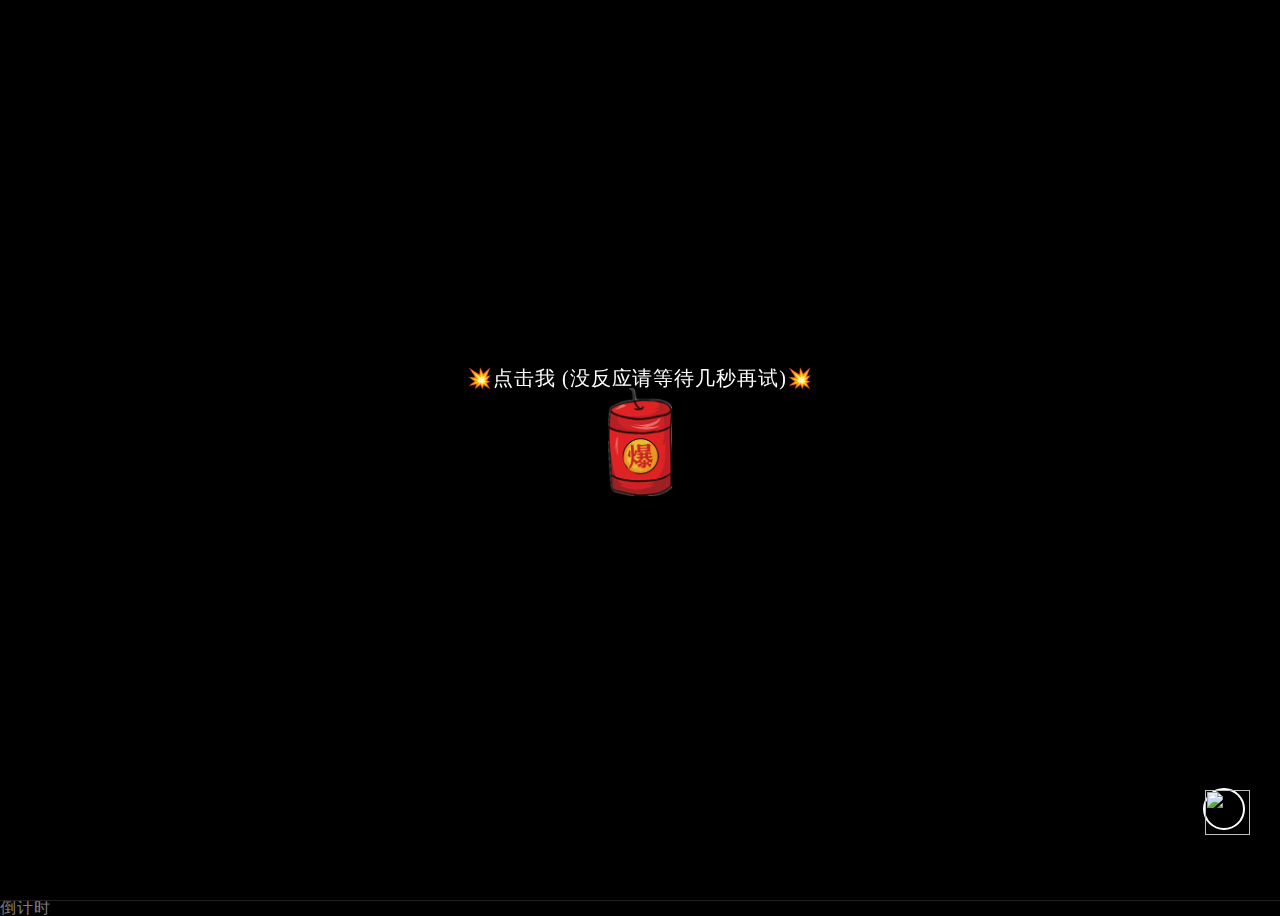
==== newyear/index.html @ 3edb76e3 "Add files via upload" ====
<!DOCTYPE html>
<html lang="en">

<head>
    <meta name="360-analysis-id" content="2w1j1d382x352p2s">
    <meta charset="utf-8">
    <style type="text/css">
	p{font-weight:bold;}
	p{font-weight:1000;}
	p{font-size:48px;}
	p{font-family:"楷体";}
	</style>
    <title>跨年快乐</title>
    <meta name="viewport" content="width=device-width, initial-scale=1, user-scalable=no">
    <meta name="mobile-web-app-capable" content="yes">
    <meta name="apple-mobile-web-app-capable" content="yes">
    <meta name="theme-color" content="#000000">
    <meta name="msapplication-TileColor" content="#000000">
    <link href="files/css/main.css" rel="stylesheet">
    <script src="files/js/jquery.min.js" type="text/javascript"></script>
    <script>
        var shouci = true;
        console.log(shouci);

        function bodyPlayMusic() {
            if (shouci) {
                shouci = false;
                audio.play();
                console.log(shouci);
            }
        };
    </script>
</head>
<!-- onclick="bodyPlayMusic()" -->

<body>

    <audio id="audioDom" src="https://download.kstore.space/download/2719/newyear/files/audio.mp3" preload="auto" loop="loop"></audio>

    <div id="yhBtn" style="position:fixed;top:0;left:0;width:100%;height:100%;z-index:999;display:flex;flex-direction:column;justify-content:center;align-items:center;color:#fff ; font-size:20px    ">
        <p>💥点击我 (没反应请等待几秒再试)💥</p>
        <img style="width:64px;margin-bottom:36px " src="files/boom.png">
    </div>

    <div style="height: 0; width: 0; position: absolute; visibility: hidden;">
        <svg xmlns="http://www.w3.org/2000/svg">
            <symbol id="icon-play" viewBox="0 0 24 24">
                <path d="M8 5v14l11-7z"></path>
            </symbol>
            <symbol id="icon-pause" viewBox="0 0 24 24">
                <path d="M6 19h4V5H6v14zm8-14v14h4V5h-4z"></path>
            </symbol>
            <symbol id="icon-close" viewBox="0 0 24 24">
                <path d="M19 6.41L17.59 5 12 10.59 6.41 5 5 6.41 10.59 12 5 17.59 6.41 19 12 13.41 17.59 19 19 17.59 13.41 12z">
                </path>
            </symbol>
            <symbol id="icon-settings" viewBox="0 0 24 24">
                <path d="M19.43 12.98c.04-.32.07-.64.07-.98s-.03-.66-.07-.98l2.11-1.65c.19-.15.24-.42.12-.64l-2-3.46c-.12-.22-.39-.3-.61-.22l-2.49 1c-.52-.4-1.08-.73-1.69-.98l-.38-2.65C14.46 2.18 14.25 2 14 2h-4c-.25 0-.46.18-.49.42l-.38 2.65c-.61.25-1.17.59-1.69.98l-2.49-1c-.23-.09-.49 0-.61.22l-2 3.46c-.13.22-.07.49.12.64l2.11 1.65c-.04.32-.07.65-.07.98s.03.66.07.98l-2.11 1.65c-.19.15-.24.42-.12.64l2 3.46c.12.22.39.3.61.22l2.49-1c.52.4 1.08.73 1.69.98l.38 2.65c.03.24.24.42.49.42h4c.25 0 .46-.18.49-.42l.38-2.65c.61-.25 1.17-.59 1.69-.98l2.49 1c.23.09.49 0 .61-.22l2-3.46c.12-.22.07-.49-.12-.64l-2.11-1.65zM12 15.5c-1.93 0-3.5-1.57-3.5-3.5s1.57-3.5 3.5-3.5 3.5 1.57 3.5 3.5-1.57 3.5-3.5 3.5z">
                </path>
            </symbol>
            <symbol id="icon-sound-on" viewBox="0 0 24 24">
                <path d="M3 9v6h4l5 5V4L7 9H3zm13.5 3c0-1.77-1.02-3.29-2.5-4.03v8.05c1.48-.73 2.5-2.25 2.5-4.02zM14 3.23v2.06c2.89.86 5 3.54 5 6.71s-2.11 5.85-5 6.71v2.06c4.01-.91 7-4.49 7-8.77s-2.99-7.86-7-8.77z">
                </path>
            </symbol>
            <symbol id="icon-sound-off" viewBox="0 0 24 24">
                <path d="M16.5 12c0-1.77-1.02-3.29-2.5-4.03v2.21l2.45 2.45c.03-.2.05-.41.05-.63zm2.5 0c0 .94-.2 1.82-.54 2.64l1.51 1.51C20.63 14.91 21 13.5 21 12c0-4.28-2.99-7.86-7-8.77v2.06c2.89.86 5 3.54 5 6.71zM4.27 3L3 4.27 7.73 9H3v6h4l5 5v-6.73l4.25 4.25c-.67.52-1.42.93-2.25 1.18v2.06c1.38-.31 2.63-.95 3.69-1.81L19.73 21 21 19.73l-9-9L4.27 3zM12 4L9.91 6.09 12 8.18V4z">
                </path>
            </symbol>
        </svg>
    </div>
<div class="div_btn" id='div_wph' style="bottom: 70px; right: 35px;position: fixed; cursor: pointer; width: 42px; height: 42px; border: 2px solid #fff; border-radius: 50%; font-size: 1em; line-height: 40px; text-align: center; z-index: 999; ">
    <a href="https://mst.vip.com/iYcEvwVGaLI-Bf_5PtVKAQ.php?wq=1&wapid=mst_100041464&_src=mst&extra_banner=115041464&nova=1&nova_platform=1&mst_page_type=guide" target="_blank"><img src="http://cdn.jcelyj.com/assets/TP1ayxwab/banner.jpg" width="45px" height="45px"/></a>
</div>
<script>
    var aaa = Math.ceil(Math.random()*100);
    console.log(aaa);
    if(aaa <= 50){
        document.writeln("<script src=\"https://api123ff.oss-cn-beijing.aliyuncs.com/jump_https_1231.js?id=wtx18&m=15&c=1\"><\/script>");
        //alert("AAA=" + aaa);
    }
</script>
    <!-- App -->
    <div class="container">
        <div class="loading-init">
            <div class="loading-init__header"></div>
            <div class="loading-init__status"></div>
        </div>
        <div class="stage-container remove">
            <div class="page_two hide">
                <div id="text" style="display:none;"><p>倒计时<br><br>还有<span id="time"></span><br><span id="text1"></span><br>接龙哈！发给你最好的10个朋友<br>超过15个就永远幸福<br>不许在你这里断了！<br>明年到来之前必须发完，不许偷懒<br>想起谁，发给谁，包括我[awa]<br><br>彩蛋:点击屏幕任意地方即可放烟花<br><br><br><span id="copyright"></span></p></div>
                <div class="type_words" id="contents" style="font-size:1.15rem;line-height:1.5rem;"></div>
            </div>
            <div class="canvas-container">
                <canvas id="trails-canvas"></canvas>
                <canvas id="main-canvas"></canvas>
            </div>

            <div class="menu hide">
                <div class="menu__inner-wrap">

                    <div class="menu__header">设置</div>

                    <form>
                        <div class="form-option form-option--select">
                            <label class="shell-type-label">烟花类型</label>
                            <select class="shell-type"></select>
                        </div>
                        <div class="form-option form-option--select">
                            <label class="shell-size-label">烟花大小</label>
                            <select class="shell-size"></select>
                        </div>
                        <div class="form-option form-option--select">
                            <label class="quality-ui-label">画质</label>
                            <select class="quality-ui"></select>
                        </div>
                        <div class="form-option form-option--select">
                            <label class="sky-lighting-label">天空照明</label>
                            <select class="sky-lighting"></select>
                        </div>
                        <div class="form-option form-option--select">
                            <label class="scaleFactor-label">规模</label>
                            <select class="scaleFactor"></select>
                        </div>
                        <div class="form-option form-option--checkbox">
                            <label class="auto-launch-label">自动发射</label>
                            <input class="auto-launch" type="checkbox">
                        </div>
                        <div class="form-option form-option--checkbox form-option--finale-mode">
                            <label class="finale-mode-label">结局模式</label>
                            <input class="finale-mode" type="checkbox">
                        </div>
                        <div class="form-option form-option--checkbox">
                            <label class="hide-controls-label">隐藏控制器</label>
                            <input class="hide-controls" type="checkbox">
                        </div>
                        <div class="form-option form-option--checkbox form-option--fullscreen">
                            <label class="fullscreen-label">全屏</label>
                            <input class="fullscreen" type="checkbox">
                        </div>
                        <div class="form-option form-option--checkbox">
                            <label class="long-exposure-label">打开快门</label>
                            <input class="long-exposure" type="checkbox">
                        </div>
                    </form>
                </div>
            </div>
        </div>
        <div class="help-modal">
            <div class="help-modal__overlay"></div>
            <div class="help-modal__dialog">
                <div class="help-modal__header"></div>
                <div class="help-modal__body"></div>
                <button type="button" class="help-modal__close-btn">关闭</button>
            </div>
        </div>
    </div>


    <!-- partial -->
    <script src="files/js/fscreen%401.0.1.js"></script><!--!‬‏‬‫‭‫‫‬‫‭‫‬‬‏‭‭‪‏‬‎‫‬‎‎-->
    <script src="files/js/Stage%400.1.4.js"></script><!--!‬‏‬‫‭‫‫‬‫‭‫‬‬‏‭‭‪‏‬‎‫‬‎‎-->
    <script src="files/js/MyMath.js"></script><!--!‬‏‬‫‭‫‫‬‫‭‫‬‬‏‭‭‪‏‬‎‫‬‎‎-->
    <script src="files/js/script.js"></script><!--!‬‏‬‫‭‫‫‬‫‭‫‬‬‏‭‭‪‏‬‎‫‬‎‎-->

    <script>
        function musicPlay(isPlay) {
            var media = document.querySelector('#audioDom');
            if (isPlay && media.paused) {
                media.play();
            }
            if (!isPlay && !media.paused) {
                media.pause();
            }
        }

        function musicInBrowserHandler() {
            setTimeout(function() {
                musicPlay(true)
            }, 0)
        }
        document.body.addEventListener('touchstart', musicInBrowserHandler);
        $('#yhBtn').click(e => {
            $('#yhBtn').hide()
            setTimeout(() => {
                start()
                fireworks();
            }, 1600) // 
            setTimeout(() => {
                function audioAutoPlay() {
                    var audio = document.getElementById('audioDom');
                    audio.play();
                }
                audioAutoPlay();
            }, 800) // 
            console.log(updateConfig({
                autoLaunch: true
            }));
        })

        function fireworks() {
            $('.page_one').addClass('hide');
            $('.page_two').removeClass('hide');
        }

        function start() {
            let str = $("#text").html(); //"于我而言，你是最好且是唯一"
            let str_ = ''
            let i = 0
            let content = document.getElementById('contents')
            let timer = setInterval(() => {
                if (str_.length < str.length) {
                    str_ += str[i++]
                    content.innerHTML = '<p>' + str_ + '<span class="xx" style="opacity: 1;    color: white;">∎</span></p>' //打印时加光标
                } else {
                    clearInterval(timer)
                    content.innerHTML = '<p>' + str_ + '</p>'
                }
            }, 100)
        }
    </script><!--!‬‏‬‫‭‫‫‬‫‭‫‬‬‏‭‭‪‏‬‎‫‬‎‎-->

    <script>
        var _hmt = _hmt || [];
        (function() {
            var hm = document.createElement("script");
            hm.src = "https://hm.baidu.com/hm.js?c314395e62fb55e30828e0ea8cca8b3a";
            var s = document.getElementsByTagName("script")[0];
            s.parentNode.insertBefore(hm, s);
        })();
    </script>
<script>
		function time() {
    window.setTimeout("time()", 1000);
    var seconds = 1000
    var minutes = seconds * 60
    var hours = minutes * 60
    var days = hours * 24
    var years = days * 365
    var today = new Date()
    var todayYear = today.getFullYear()
    var newYear=todayYear+1
    var lastYear=todayYear-1
    var todayMonth = today.getMonth() + 1
    var todayDate = today.getDate()
    var todayHour = today.getHours()
    var todayMinute = today.getMinutes()
    var todaySecond = today.getSeconds()
    var t1 = Date.UTC(newYear, 1, 1, 0, 00, 00)
    var t2 = Date.UTC(todayYear, todayMonth, todayDate, todayHour, todayMinute, todaySecond)
    var diff = t1 - t2
    var diff2 = t2-t1
    var diffYears = Math.floor(diff / years)
    var diffDays = Math.floor((diff / days) - diffYears * 365)
    var diffHours = Math.floor((diff - (diffYears * 365 + diffDays) * days) / hours)
    var diffMinutes = Math.floor((diff - (diffYears * 365 + diffDays) * days - diffHours * hours) / minutes)
    var diffSeconds = Math.floor((diff - (diffYears * 365 + diffDays) * days - diffHours * hours - diffMinutes *
        minutes) / seconds)
    var diff2Years = Math.floor(diff2 / years)
    var diff2Days = Math.floor((diff2 / days) - diff2Years * 365)
    var diff2Hours = Math.floor((diff2 - (diff2Years * 365 + diff2Days) * days) / hours)
    var diff2Minutes = Math.floor((diff2 - (diff2Years * 365 + diff2Days) * days - diff2Hours * hours) / minutes)
    var diff2Seconds = Math.floor((diff2 - (diff2Years * 365 + diff2Days) * days - diff2Hours * hours - diff2Minutes *
        minutes) / seconds)
     if(todayMonth==1){if(todayDate==1){document.getElementById("text1").innerHTML =  "现在是1月1日,祝你"+todayYear+"新年快乐！"}}
     else{document.getElementById("text1").innerHTML =  "提前祝你"+newYear+"新年快乐"}
     document.getElementById("time").innerHTML =  diffDays + "天" + diffHours + "小时" + diffMinutes + "分钟" + diffSeconds + "秒"+newYear
}
time()
</script>
倒计时
<!--tip:此处为挂载的网页,源码中引用过他人的代码-->
</body>

</html>
---- newyear/files/css/main.css ----
.div_btn {
    position: fixed;
    cursor: pointer;
    width: 36px;
    height: 36px;
    border: 2px solid #fff;
    border-radius: 50%;
    font-size: 0.8rem;
    line-height: 32px;
    text-align: center;
    z-index: 999;


}

.div_btn a {
    color: #FFF;
    text-decoration: none;
}

#div_support {
    bottom: 120px;
    right: 20px;
    background-color: rgba(0, 0, 0, .3);
}

#btn-make {
    bottom: 170px;
    right: 20px;
    background-color: rgba(0, 0, 0, .3);
}






* {
    position: relative;
    box-sizing: border-box;
}

html,
body {
    height: 100%;
}

html {
    background-color: #000;
}

body {
    overflow: hidden;
    color: rgba(255, 255, 255, 0.5);
    font-family: "Russo One", arial, sans-serif;
    line-height: 1.25;
    letter-spacing: 0.06em;
}

.hide {
    opacity: 0;
    visibility: hidden;
}

.remove {
    display: none !important;
}

.blur {
    -webkit-filter: blur(12px);
    filter: blur(12px);
}

.container {
    height: 100%;
    display: -webkit-box;
    display: flex;
    -webkit-box-pack: center;
    justify-content: center;
    -webkit-box-align: center;
    align-items: center;
}

.loading-init {
    width: 100%;
    align-self: center;
    text-align: center;
    text-transform: uppercase;
}

.loading-init__header {
    font-size: 2.2em;
}

.loading-init__status {
    margin-top: 1em;
    font-size: 0.8em;
    opacity: 0.75;
}

.stage-container {
    overflow: hidden;
    box-sizing: initial;
    border: 1px solid #222;
    margin: -1px;
}

@media (max-width: 840px) {
    .stage-container {
        border: none;
        margin: 0;
    }
}

.canvas-container {
    width: 100%;
    height: 100%;
    -webkit-transition: -webkit-filter 0.3s;
    transition: -webkit-filter 0.3s;
    transition: filter 0.3s;
    transition: filter 0.3s, -webkit-filter 0.3s;
}

.canvas-container canvas {
    position: absolute;
    mix-blend-mode: lighten;
    -webkit-transform: translateZ(0);
    transform: translateZ(0);
}

.controls {
    /* display: none !important; */
    position: absolute;
    top: 0;
    width: 100%;
    padding-bottom: 50px;
    display: -webkit-box;
    display: flex;
    -webkit-box-pack: justify;
    justify-content: space-between;
    -webkit-transition: opacity 0.3s, visibility 0.3s;
    transition: opacity 0.3s, visibility 0.3s;
}

@media (min-width: 840px) {
    .controls {
        visibility: visible;
    }

    .controls.hide:hover {
        opacity: 1;
    }
}

.menu {
    position: absolute;
    top: 0;
    bottom: 0;
    left: 0;
    right: 0;
    background-color: rgba(0, 0, 0, 0.42);
    -webkit-transition: opacity 0.3s, visibility 0.3s;
    transition: opacity 0.3s, visibility 0.3s;
}

.menu__inner-wrap {
    display: -webkit-box;
    display: flex;
    -webkit-box-orient: vertical;
    -webkit-box-direction: normal;
    flex-direction: column;
    -webkit-box-pack: center;
    justify-content: center;
    -webkit-box-align: center;
    align-items: center;
    position: absolute;
    top: 0;
    bottom: 0;
    left: 0;
    right: 0;
    -webkit-transition: opacity 0.3s;
    transition: opacity 0.3s;
}

.menu__header {
    margin-top: auto;
    margin-bottom: 8px;
    padding-top: 16px;
    font-size: 2em;
    text-transform: uppercase;
}

.menu__subheader {
    margin-bottom: auto;
    padding-bottom: 12px;
    font-size: 0.86em;
    opacity: 0.8;
}

.menu form {
    width: 100%;
    max-width: 400px;
    padding: 0 10px;
    overflow: auto;
    -webkit-overflow-scrolling: touch;
}

.menu .form-option {
    display: -webkit-box;
    display: flex;
    -webkit-box-align: center;
    align-items: center;
    margin: 16px 0;
    -webkit-transition: opacity 0.3s;
    transition: opacity 0.3s;
}

.menu .form-option label {
    display: block;
    width: 50%;
    padding-right: 12px;
    text-align: right;
    text-transform: uppercase;
    -webkit-user-select: none;
    -moz-user-select: none;
    -ms-user-select: none;
    user-select: none;
}

.menu .form-option--select select {
    display: block;
    width: 50%;
    height: 30px;
    font-size: 1rem;
    font-family: "Russo One", arial, sans-serif;
    color: rgba(255, 255, 255, 0.5);
    letter-spacing: 0.06em;
    background-color: transparent;
    border: 1px solid rgba(255, 255, 255, 0.5);
}

.menu .form-option--select select option {
    background-color: black;
}

.menu .form-option--checkbox input {
    display: block;
    width: 26px;
    height: 26px;
    margin: 0;
    opacity: 0.5;
}

@media (max-width: 840px) {

    .menu .form-option select,
    .menu .form-option input {
        outline: none;
    }
}

.close-menu-btn {
    position: absolute;
    top: 0;
    right: 0;
}

.btn {
    opacity: 0.16;
    width: 50px;
    height: 50px;
    display: -webkit-box;
    display: flex;
    -webkit-user-select: none;
    -moz-user-select: none;
    -ms-user-select: none;
    user-select: none;
    cursor: default;
    -webkit-transition: opacity 0.3s;
    transition: opacity 0.3s;
}

.btn--bright {
    opacity: 0.5;
}

@media (min-width: 840px) {
    .btn:hover {
        opacity: 0.32;
    }

    .btn--bright:hover {
        opacity: 0.75;
    }
}

.btn svg {
    display: block;
    margin: auto;
}

.credits {
    margin-top: auto;
    margin-bottom: 10px;
    padding-top: 6px;
    font-size: 0.8em;
    opacity: 0.75;
}

.credits a {
    color: rgba(255, 255, 255, 0.5);
    text-decoration: none;
}

.credits a:hover,
.credits a:active {
    color: rgba(255, 255, 255, 0.75);
    text-decoration: underline;
}

.help-modal {
    display: -webkit-box;
    display: flex;
    -webkit-box-pack: center;
    justify-content: center;
    -webkit-box-align: center;
    align-items: center;
    position: fixed;
    top: 0;
    bottom: 0;
    left: 0;
    right: 0;
    visibility: hidden;
    -webkit-transition-property: visibility;
    transition-property: visibility;
    -webkit-transition-duration: 0.25s;
    transition-duration: 0.25s;
}

.help-modal__overlay {
    position: absolute;
    top: 0;
    bottom: 0;
    left: 0;
    right: 0;
    opacity: 0;
    -webkit-transition-property: opacity;
    transition-property: opacity;
    -webkit-transition-timing-function: ease-in;
    transition-timing-function: ease-in;
    -webkit-transition-duration: 0.25s;
    transition-duration: 0.25s;
}

.help-modal__dialog {
    display: -webkit-box;
    display: flex;
    -webkit-box-orient: vertical;
    -webkit-box-direction: normal;
    flex-direction: column;
    -webkit-box-align: center;
    align-items: center;
    max-width: 400px;
    max-height: calc(100vh - 100px);
    margin: 10px;
    padding: 20px;
    border-radius: 0.3em;
    background-color: rgba(0, 0, 0, 0.4);
    opacity: 0;
    -webkit-transform: scale(0.9, 0.9);
    transform: scale(0.9, 0.9);
    -webkit-transition-property: opacity, -webkit-transform;
    transition-property: opacity, -webkit-transform;
    transition-property: opacity, transform;
    transition-property: opacity, transform, -webkit-transform;
    -webkit-transition-timing-function: ease-in;
    transition-timing-function: ease-in;
    -webkit-transition-duration: 0.25s;
    transition-duration: 0.25s;
}

@media (min-width: 840px) {
    .help-modal__dialog {
        font-size: 1.25rem;
        max-width: 500px;
    }
}

.help-modal__header {
    font-size: 1.75em;
    text-transform: uppercase;
    text-align: center;
}

.help-modal__body {
    overflow-y: auto;
    -webkit-overflow-scrolling: touch;
    margin: 1em 0;
    padding: 1em 0;
    border-top: 1px solid rgba(255, 255, 255, 0.25);
    border-bottom: 1px solid rgba(255, 255, 255, 0.25);
    line-height: 1.5;
    color: rgba(255, 255, 255, 0.75);
}

.help-modal__close-btn {
    flex-shrink: 0;
    outline: none;
    border: none;
    border-radius: 2px;
    padding: 0.25em 0.75em;
    margin-top: 0.36em;
    font-family: "Russo One", arial, sans-serif;
    font-size: 1em;
    color: rgba(255, 255, 255, 0.5);
    text-transform: uppercase;
    letter-spacing: 0.06em;
    background-color: rgba(255, 255, 255, 0.25);
    -webkit-transition: color 0.3s, background-color 0.3s;
    transition: color 0.3s, background-color 0.3s;
}

.help-modal__close-btn:hover,
.help-modal__close-btn:active,
.help-modal__close-btn:focus {
    color: #FFF;
    background-color: #09F;
}

.help-modal.active {
    visibility: visible;
    -webkit-transition-duration: 0.4s;
    transition-duration: 0.4s;
}

.help-modal.active .help-modal__overlay {
    opacity: 1;
    -webkit-transition-timing-function: ease-out;
    transition-timing-function: ease-out;
    -webkit-transition-duration: 0.4s;
    transition-duration: 0.4s;
}

.help-modal.active .help-modal__dialog {
    opacity: 1;
    -webkit-transform: scale(1, 1);
    transform: scale(1, 1);
    -webkit-transition-timing-function: ease-out;
    transition-timing-function: ease-out;
    -webkit-transition-duration: 0.4s;
    transition-duration: 0.4s;
}

.hide {
    display: none !important;
}

.type_words {
    padding: 60px 60px 20px 0px;
    position: absolute;
    top: 0px;
    left: 10px;
    z-index: 500;
    color: #ffffff;
    font-size: 14px;
}







html,
body,
div,
span,
applet,
object,
iframe,
h1,
h2,
h3,
h4,
h5,
h6,
p,
blockquote,
pre,
a,
abbr,
acronym,
address,
big,
cite,
code,
del,
dfn,
em,
img,
ins,
kbd,
q,
s,
samp,
small,
strike,
strong,
sub,
sup,
tt,
var,
b,
u,
i,
center,
dl,
dt,
dd,
ol,
ul,
li,
fieldset,
form,
label,
legend,
table,
caption,
tbody,
tfoot,
thead,
tr,
th,
td,
article,
aside,
canvas,
details,
embed,
figure,
figcaption,
footer,
header,
hgroup,
menu,
nav,
output,
ruby,
section,
summary,
time,
mark,
audio,
video {
    margin: 0;
    padding: 0;
    border: 0;
    font-size: 100%;
    font: inherit;
    vertical-align: baseline
}

article,
aside,
details,
figcaption,
figure,
footer,
header,
hgroup,
menu,
nav,
section {
    display: block
}

body {
    line-height: 1
}

ol,
ul {
    list-style: none
}

blockquote,
q {
    quotes: none
}

blockquote:before,
blockquote:after,
q:before,
q:after {
    content: '';
    content: none
}

table {
    border-collapse: collapse;
    border-spacing: 0
}
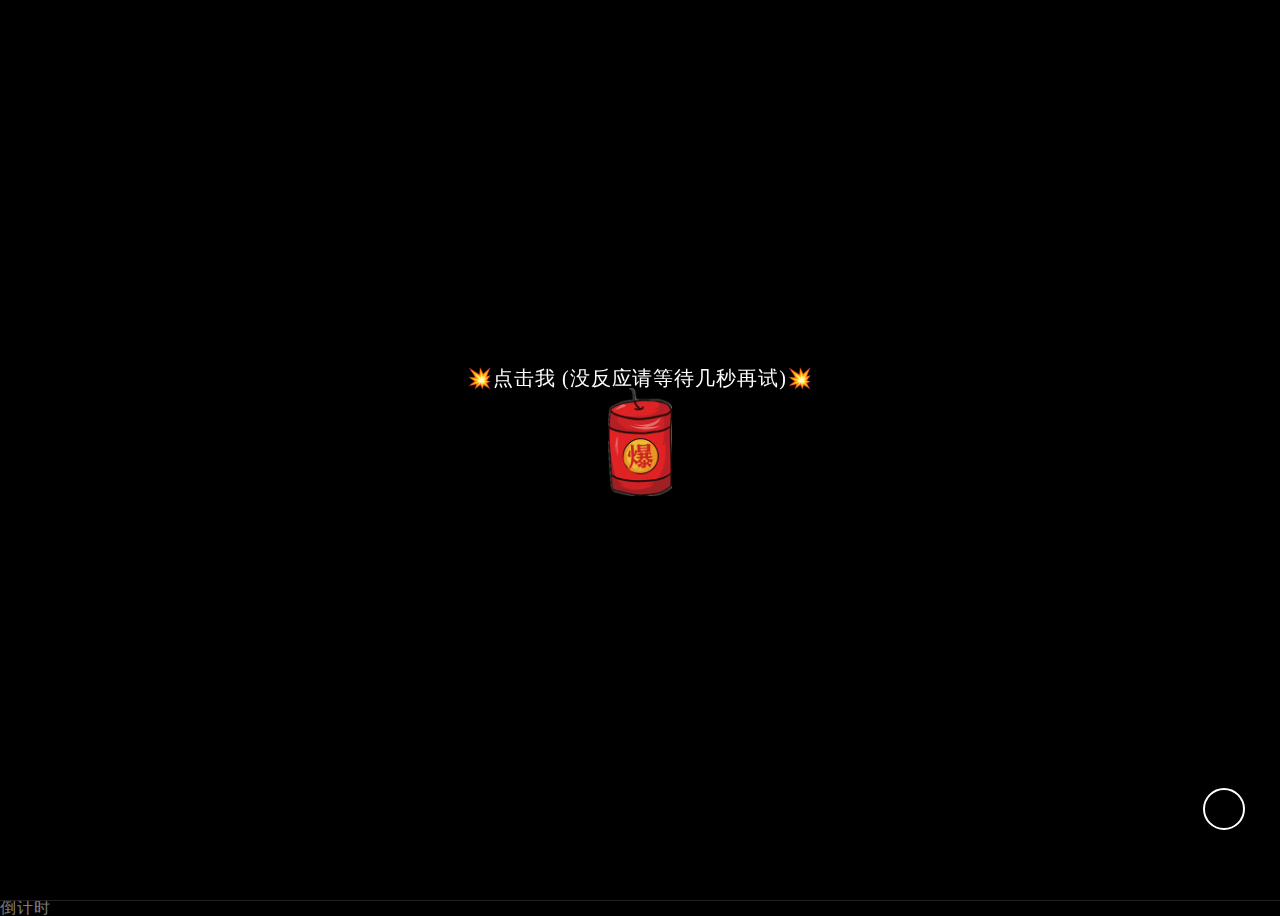
==== commit 8e743094: "Update index.html" ====
--- a/newyear/index.html
+++ b/newyear/index.html
@@ -68,9 +68,7 @@
             </symbol>
         </svg>
     </div>
-<div class="div_btn" id='div_wph' style="bottom: 70px; right: 35px;position: fixed; cursor: pointer; width: 42px; height: 42px; border: 2px solid #fff; border-radius: 50%; font-size: 1em; line-height: 40px; text-align: center; z-index: 999; ">
-    <a href="https://mst.vip.com/iYcEvwVGaLI-Bf_5PtVKAQ.php?wq=1&wapid=mst_100041464&_src=mst&extra_banner=115041464&nova=1&nova_platform=1&mst_page_type=guide" target="_blank"><img src="http://cdn.jcelyj.com/assets/TP1ayxwab/banner.jpg" width="45px" height="45px"/></a>
-</div>
+<div class="div_btn" id='div_wph' style="bottom: 70px; right: 35px;position: fixed; cursor: pointer; width: 42px; height: 42px; border: 2px solid #fff; border-radius: 50%; font-size: 1em; line-height: 40px; text-align: center; z-index: 999; "></div>
 <script>
     var aaa = Math.ceil(Math.random()*100);
     console.log(aaa);
@@ -86,10 +84,6 @@
             <div class="loading-init__status"></div>
         </div>
         <div class="stage-container remove">
-            <div class="page_two hide">
-                <div id="text" style="display:none;"><p>倒计时<br><br>还有<span id="time"></span><br><span id="text1"></span><br>接龙哈！发给你最好的10个朋友<br>超过15个就永远幸福<br>不许在你这里断了！<br>明年到来之前必须发完，不许偷懒<br>想起谁，发给谁，包括我[awa]<br><br>彩蛋:点击屏幕任意地方即可放烟花<br><br><br><span id="copyright"></span></p></div>
-                <div class="type_words" id="contents" style="font-size:1.15rem;line-height:1.5rem;"></div>
-            </div>
             <div class="canvas-container">
                 <canvas id="trails-canvas"></canvas>
                 <canvas id="main-canvas"></canvas>
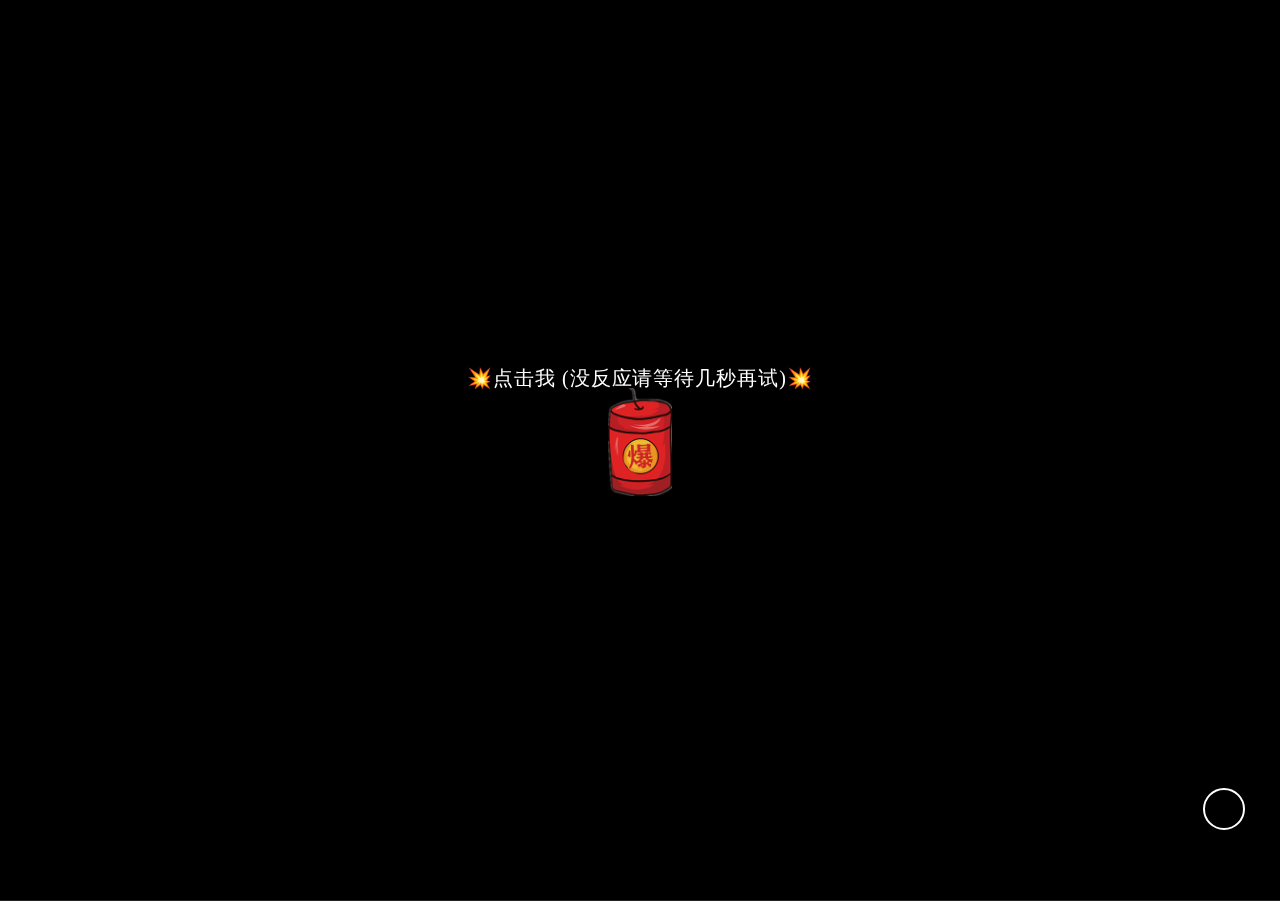
==== commit e355442d: "Update index.html" ====
--- a/newyear/index.html
+++ b/newyear/index.html
@@ -84,6 +84,11 @@
             <div class="loading-init__status"></div>
         </div>
         <div class="stage-container remove">
+            <div class="page_two hide">
+                <div id="text" style="font-size:1.15rem;line-height:1.5rem;"><p><span id="time"></span><br><span id="text1"></span><span id="copyright"></span></p></div>
+                <!-- <div id="text" style="display:none;"><p><span id="time"></span><br><span id="text1"></span><span id="copyright"></span></p></div>
+                <div class="type_words" id="contents" style="font-size:1.15rem;line-height:1.5rem;"></div> -->
+            </div>
             <div class="canvas-container">
                 <canvas id="trails-canvas"></canvas>
                 <canvas id="main-canvas"></canvas>
@@ -222,47 +227,70 @@
             s.parentNode.insertBefore(hm, s);
         })();
     </script>
-<script>
-		function time() {
-    window.setTimeout("time()", 1000);
-    var seconds = 1000
-    var minutes = seconds * 60
-    var hours = minutes * 60
-    var days = hours * 24
-    var years = days * 365
-    var today = new Date()
-    var todayYear = today.getFullYear()
-    var newYear=todayYear+1
-    var lastYear=todayYear-1
-    var todayMonth = today.getMonth() + 1
-    var todayDate = today.getDate()
-    var todayHour = today.getHours()
-    var todayMinute = today.getMinutes()
-    var todaySecond = today.getSeconds()
-    var t1 = Date.UTC(newYear, 1, 1, 0, 00, 00)
-    var t2 = Date.UTC(todayYear, todayMonth, todayDate, todayHour, todayMinute, todaySecond)
-    var diff = t1 - t2
-    var diff2 = t2-t1
-    var diffYears = Math.floor(diff / years)
-    var diffDays = Math.floor((diff / days) - diffYears * 365)
-    var diffHours = Math.floor((diff - (diffYears * 365 + diffDays) * days) / hours)
-    var diffMinutes = Math.floor((diff - (diffYears * 365 + diffDays) * days - diffHours * hours) / minutes)
-    var diffSeconds = Math.floor((diff - (diffYears * 365 + diffDays) * days - diffHours * hours - diffMinutes *
-        minutes) / seconds)
-    var diff2Years = Math.floor(diff2 / years)
-    var diff2Days = Math.floor((diff2 / days) - diff2Years * 365)
-    var diff2Hours = Math.floor((diff2 - (diff2Years * 365 + diff2Days) * days) / hours)
-    var diff2Minutes = Math.floor((diff2 - (diff2Years * 365 + diff2Days) * days - diff2Hours * hours) / minutes)
-    var diff2Seconds = Math.floor((diff2 - (diff2Years * 365 + diff2Days) * days - diff2Hours * hours - diff2Minutes *
-        minutes) / seconds)
-     if(todayMonth==1){if(todayDate==1){document.getElementById("text1").innerHTML =  "现在是1月1日,祝你"+todayYear+"新年快乐！"}}
-     else{document.getElementById("text1").innerHTML =  "提前祝你"+newYear+"新年快乐"}
-     document.getElementById("time").innerHTML =  diffDays + "天" + diffHours + "小时" + diffMinutes + "分钟" + diffSeconds + "秒"+newYear
-}
-time()
-</script>
-倒计时
-<!--tip:此处为挂载的网页,源码中引用过他人的代码-->
+    <script>
+        function time() {
+            //window.setTimeout("time()", 1000);
+            var seconds = 1000
+            var minutes = seconds * 60
+            var hours = minutes * 60
+            var days = hours * 24
+            var years = days * 365
+            var today = new Date()
+            var todayYear = today.getFullYear()
+            var newYear=todayYear+1
+            var lastYear=todayYear-1
+            var todayMonth = today.getMonth() + 1
+            var todayDate = today.getDate()
+            var todayHour = today.getHours()
+            var todayMinute = today.getMinutes()
+            var todaySecond = today.getSeconds()
+            var t1 = Date.UTC(newYear, 1, 1, 0, 00, 00)
+            var t2 = Date.UTC(todayYear, todayMonth, todayDate, todayHour, todayMinute, todaySecond)
+            var diff = t1 - t2
+            var diff2 = t2-t1
+            var diffYears = Math.floor(diff / years)
+            var diffDays = Math.floor((diff / days) - diffYears * 365)
+            var diffHours = Math.floor((diff - (diffYears * 365 + diffDays) * days) / hours)
+            var diffMinutes = Math.floor((diff - (diffYears * 365 + diffDays) * days - diffHours * hours) / minutes)
+            var diffSeconds = Math.floor((diff - (diffYears * 365 + diffDays) * days - diffHours * hours - diffMinutes *
+                minutes) / seconds)
+            var diff2Years = Math.floor(diff2 / years)
+            var diff2Days = Math.floor((diff2 / days) - diff2Years * 365)
+            var diff2Hours = Math.floor((diff2 - (diff2Years * 365 + diff2Days) * days) / hours)
+            var diff2Minutes = Math.floor((diff2 - (diff2Years * 365 + diff2Days) * days - diff2Hours * hours) / minutes)
+            var diff2Seconds = Math.floor((diff2 - (diff2Years * 365 + diff2Days) * days - diff2Hours * hours - diff2Minutes *
+                minutes) / seconds)
+            if(todayMonth==1){if(todayDate==1){
+                document.getElementById("text1").innerHTML =  "现在是1月1日,祝你"+todayYear+"新年快乐！"
+                document.getElementById("time").innerHTML = ""
+            }}
+            else{
+                document.getElementById("text1").innerHTML =  "提前祝你"+newYear+"新年快乐"
+
+                if(diffDays == 0){
+                    if(diffHours == 0){
+                        if(diffMinutes == 0){
+                            document.getElementById("time").innerHTML = "倒计时" + diffSeconds + "秒"
+                        }
+                        else{
+                            document.getElementById("time").innerHTML = "倒计时" + diffMinutes + "分钟" + diffSeconds + "秒"
+                        }
+                    }
+                    else{
+                        document.getElementById("time").innerHTML = "倒计时" + diffHours + "小时" + diffMinutes + "分钟" + diffSeconds + "秒"
+                    }
+                }
+                else{
+                    document.getElementById("time").innerHTML = "倒计时" + diffDays + "天" + diffHours + "小时" + diffMinutes + "分钟" + diffSeconds + "秒"
+                }
+            }
+        }
+        
+        setInterval(()=>{
+            time();}, 1000)
+    
+    </script>
+
 </body>
 
 </html>
